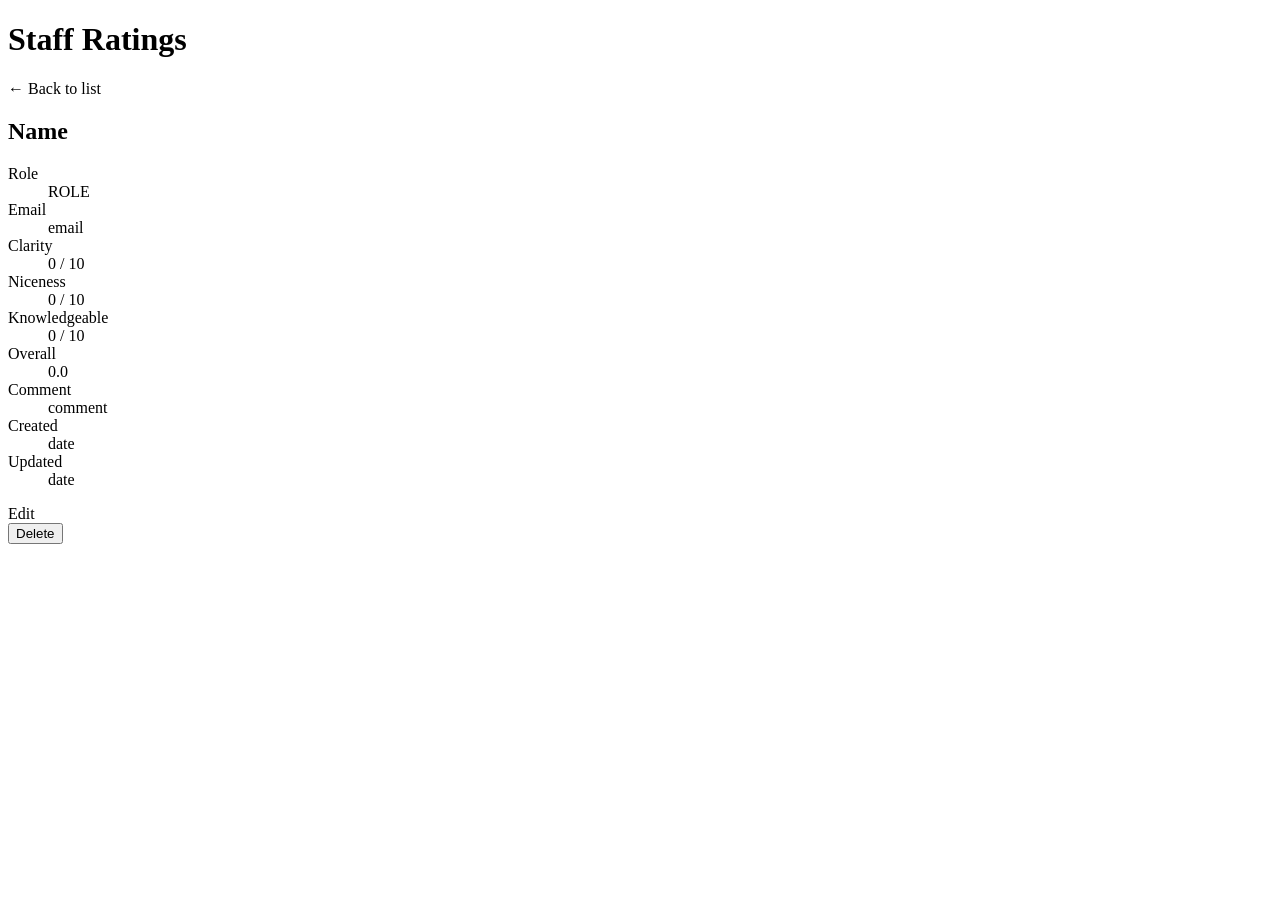
==== src/main/resources/templates/detail.html @ 1d7b70ba "template pages draft complete" ====
<!DOCTYPE html>
<html lang="en" xmlns:th="http://www.thymeleaf.org">
<head>
    <meta charset="UTF-8">
    <meta name="viewport" content="width=device-width, initial-scale=1.0">
    <title th:text="${staffRating.name} + ' — Staff Rating'">Staff Rating</title>
    <link rel="stylesheet" th:href="@{/styles.css}">
</head>
<body>
<div class="container">
    <header class="site-header">
        <h1><a th:href="@{/}">Staff Ratings</a></h1>
        <a class="btn btn-secondary" th:href="@{/}">&larr; Back to list</a>
    </header>

    <div class="card">
        <h2 th:text="${staffRating.name}">Name</h2>

        <dl class="detail-grid">
            <dt>Role</dt>
            <dd><span class="badge" th:text="${staffRating.roleType}">ROLE</span></dd>

            <dt>Email</dt>
            <dd th:text="${staffRating.email}">email</dd>

            <dt>Clarity</dt>
            <dd th:text="${staffRating.clarity} + ' / 10'">0 / 10</dd>

            <dt>Niceness</dt>
            <dd th:text="${staffRating.niceness} + ' / 10'">0 / 10</dd>

            <dt>Knowledgeable</dt>
            <dd th:text="${staffRating.knowledgeableScore} + ' / 10'">0 / 10</dd>

            <dt>Overall</dt>
            <dd class="score" th:text="${#numbers.formatDecimal(staffRating.overallScore, 1, 1)}">0.0</dd>

            <dt th:if="${staffRating.comment != null and !staffRating.comment.isBlank()}">Comment</dt>
            <dd th:if="${staffRating.comment != null and !staffRating.comment.isBlank()}" th:text="${staffRating.comment}">comment</dd>

            <dt>Created</dt>
            <dd th:text="${#temporals.format(staffRating.createdAt, 'yyyy-MM-dd HH:mm')}">date</dd>

            <dt>Updated</dt>
            <dd th:text="${#temporals.format(staffRating.updatedAt, 'yyyy-MM-dd HH:mm')}">date</dd>
        </dl>

        <div class="detail-actions">
            <a class="btn btn-primary" th:href="@{/staff/{id}/edit(id=${staffRating.id})}">Edit</a>
            <form th:action="@{/staff/{id}/delete(id=${staffRating.id})}" method="post"
                  onsubmit="return confirm('Delete this rating? This cannot be undone.');">
                <button type="submit" class="btn btn-danger">Delete</button>
            </form>
        </div>
    </div>
</div>
</body>
</html>
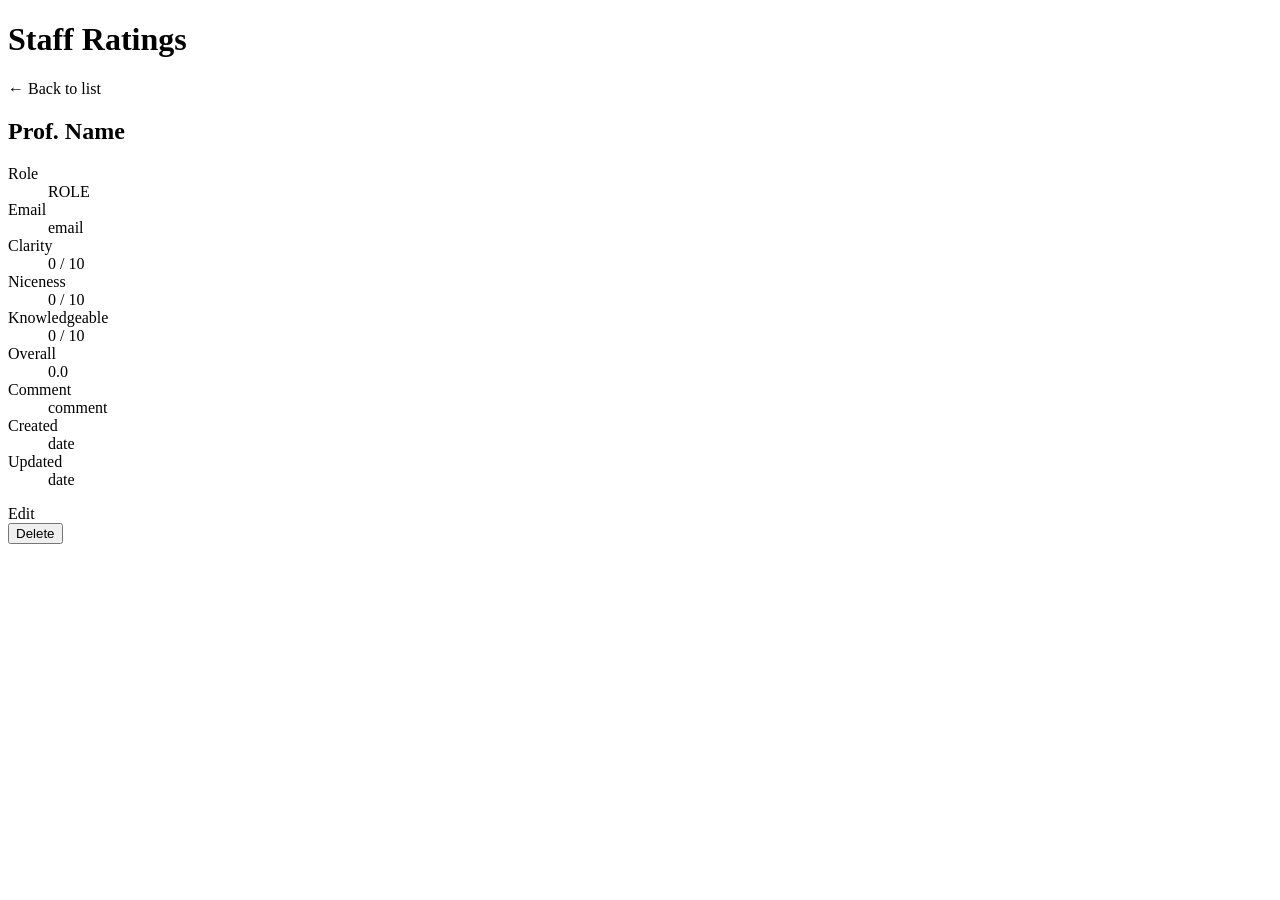
==== commit ed5becee: "OO Designed for each class" ====
--- a/src/main/resources/templates/detail.html
+++ b/src/main/resources/templates/detail.html
@@ -14,7 +14,7 @@
     </header>
 
     <div class="card">
-        <h2 th:text="${staffRating.name}">Name</h2>
+        <h2 th:text="${displayTitle}">Prof. Name</h2>
 
         <dl class="detail-grid">
             <dt>Role</dt>
